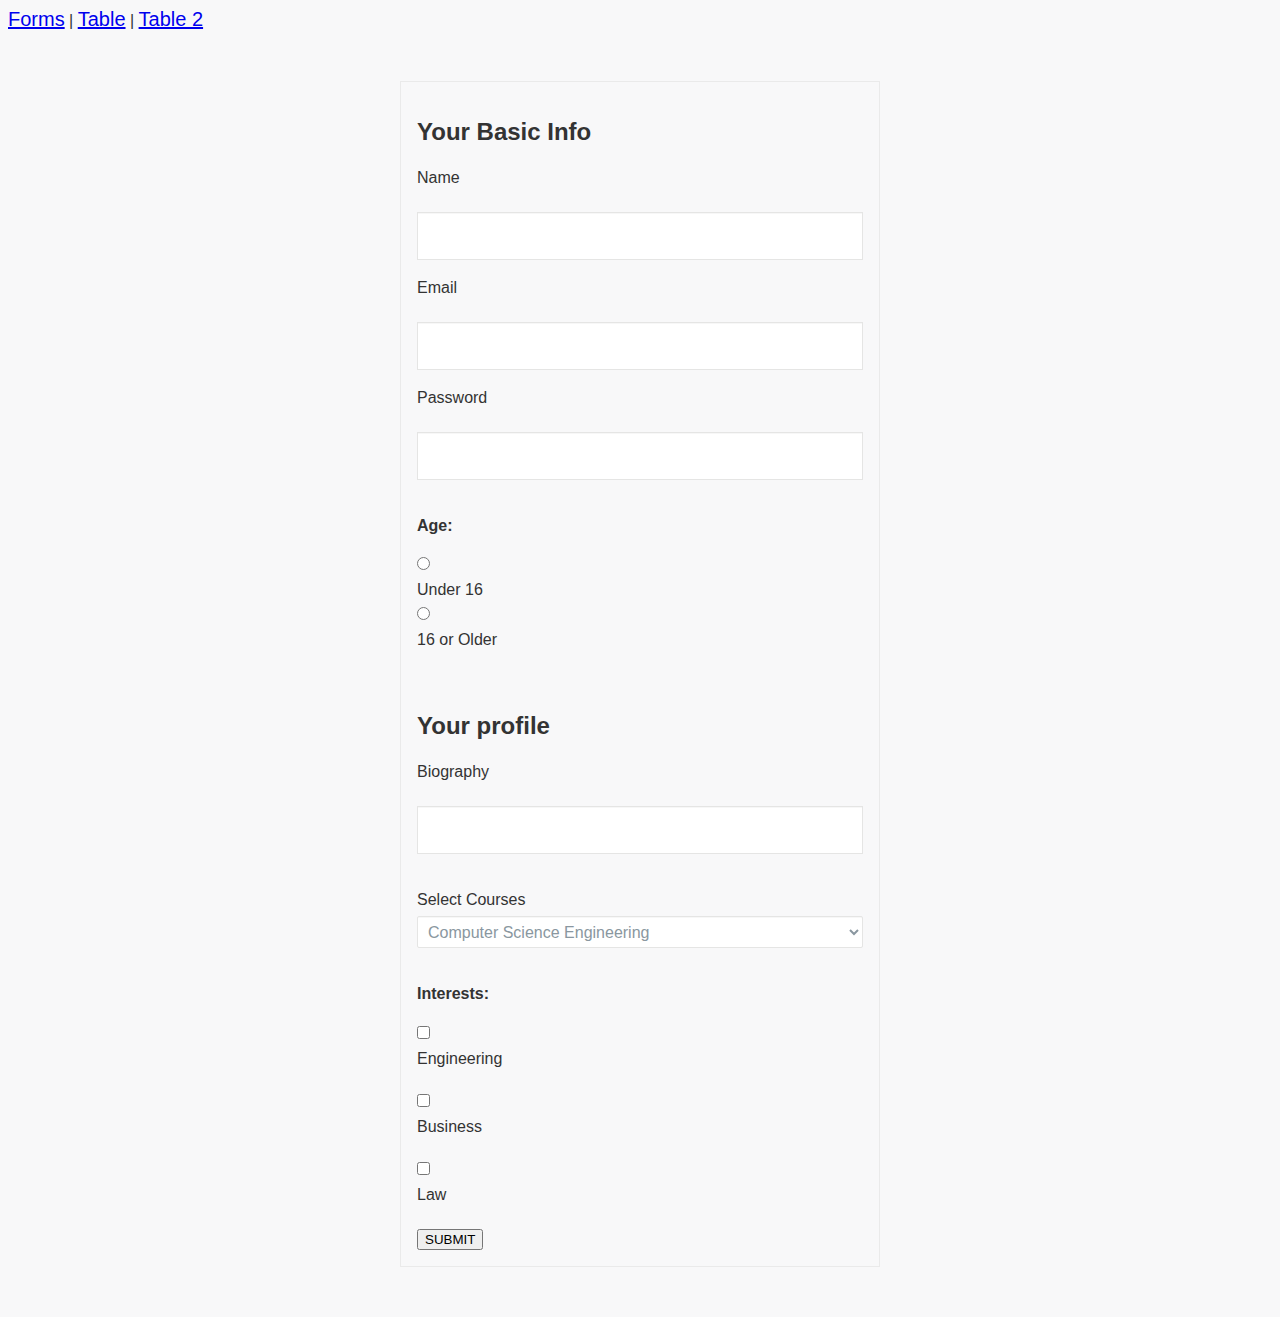
==== index.html @ 56e21257 "changed file name" ====
<!DOCTYPE html>
<html lang="en">

<head>
    <meta charset="UTF-8">
    <meta http-equiv="X-UA-Compatible" content="IE=edge">
    <meta name="viewport" content="width=device-width, initial-scale=1.0">
    <link rel="stylesheet" type="text/css" href="style.css">
    <title>form-html</title>
</head>



<body>

    <header>
        <a class="nav" href="form.html">Forms</a> |
        <a class="nav1" href="tables.html">Table</a> |
        <a class="nav2" href="tables2.html">Table 2</a>
    </header>
    <form id="formation" action=" https://sgleass24.github.io/html-form/" method="get">
        <h2>Your Basic Info</h2>
        <label for="name">Name</label>
        <br>
        <input type="text" id="name" required>
        <br>
        <label for="email">Email</label>
        <br>
        <input type="email" id="Email" required>
        <br>
        <label for="password">Password</label>
        <br>
        <input type="password" id="password" required>
        <br>
        <h4>Age:</h4>
        <input type="radio" id="under 16" name="age" value="Under 16">
        <label for="radio">Under 16</label>
        <input type="radio" id="16 or older" name="age" value="16 or older">
        <label for="radio">16 or Older</label>
        <br>
        <br>
        <h2>Your profile</h2>
        
        <label for="text">Biography</label>
        <br>
        <input type="text" id="biography" required>
        <br>
        <br>
        <label for="courses">Select Courses</label>

<select name="courses" id="courses">
  <option value="Computer Science Engineering">Computer Science Engineering</option>
  <option value="Web Development">Web Development</option>
  <option value="Welding">Welding</option>
  <option value="Automotive Service">Automotive Service</option>
</select>
<br>
<h4>Interests:</h4>
<Input type="checkbox" id="Engineering" name="interests" value="engineering">
<label for="checkbox">Engineering</label>
<br>
<Input type="checkbox" id="Business" name="interests" value="Business">
    <label for="checkbox">Business</label>
    <br>
    <Input type="checkbox" id="Law" name="interests" value="Law">
        <label for="checkbox">Law</label>
        <br>

        <input type="submit" id="submit" value="SUBMIT">    
    </form>
</body>

</html>
---- style.css ----
*, *:before, *:after {
    -moz-box-sizing: border-box;
    -webkit-box-sizing: border-box;
    box-sizing: border-box;
  }
  body {
    font-family: 'Lato', sans-serif;
    color: #333;
    background-color: #f8f8f9;
  }
  form {
    max-width: 480px;
    margin: 50px auto;
    padding: 16px;
    border: 1px solid #eaeaea;
  }
  input[type="text"],
  input[type="password"],
  input[type="date"],
  input[type="datetime"],
  input[type="email"],
  input[type="number"],
  input[type="search"],
  input[type="tel"],
  input[type="time"],
  input[type="url"],
  textarea,
  select {
    background-color: #ffffff;
    border: 1px solid #e5e5e4;
    font-size: 16px;
    height: auto;
    margin: 0;
    outline: 0;
    padding: 8px 18px;
    height: 48px;
    width: 100%;
    color: #8a97a0;
    box-shadow: 0 1px 0 rgba(0,0,0,0.03) inset;
    margin-bottom: 16px;
    transition: all .2s ease;
  }
  input::placeholder {
    color: #999;
  }
  input:focus,
  textarea:focus,
  select:focus {
    border-color: #0f868c;
  }
  input[type="radio"],
  input[type="checkbox"] {
    margin: 0 4px 8px 0;
  }
  select {
    padding: 6px;
    height: 32px;
    border-radius: 2px;
  }
  button {
    font-size: 16px;
    font-weight: 600;
    text-transform: uppercase;
    padding: 15px 26px;
    color: #FFF;
    background-color: #0f868c;
    border-radius: 4px;
    border: 1px solid #0f868c;
    text-align: center;
    width: 100%;
  }
  fieldset {
    margin-bottom: 28px;
    border: none;
  }
  legend {
    font-size: 28px;
    font-weight: 400;
    margin-bottom: 16px;
  }
  label {
    display: block;
    line-height: 24px;
    font-size: 16px;
    font-weight: 400;
    margin-bottom: 4px;
  }
  label.light {
    font-weight: 300;
    display: inline;
  }

  th, td {
    padding: 15px;
    text-align: left;
  }
  th {
    background-color: #dd0f80;
    color: white;
  }

  th, td {
    border-bottom: 1px solid #ddd;
  }

  tr:nth-child(even) {background-color: #f2f2f2;}

  table, th, td {
    border:3px double black;
  }

  .nav {
    font-size: 20px;
  }
  .nav1 {font-size: 20px;}

  .nav2 {font-size: 20px;}
  
  .caption {
    font-size: 40px;
text-align: center;
  }
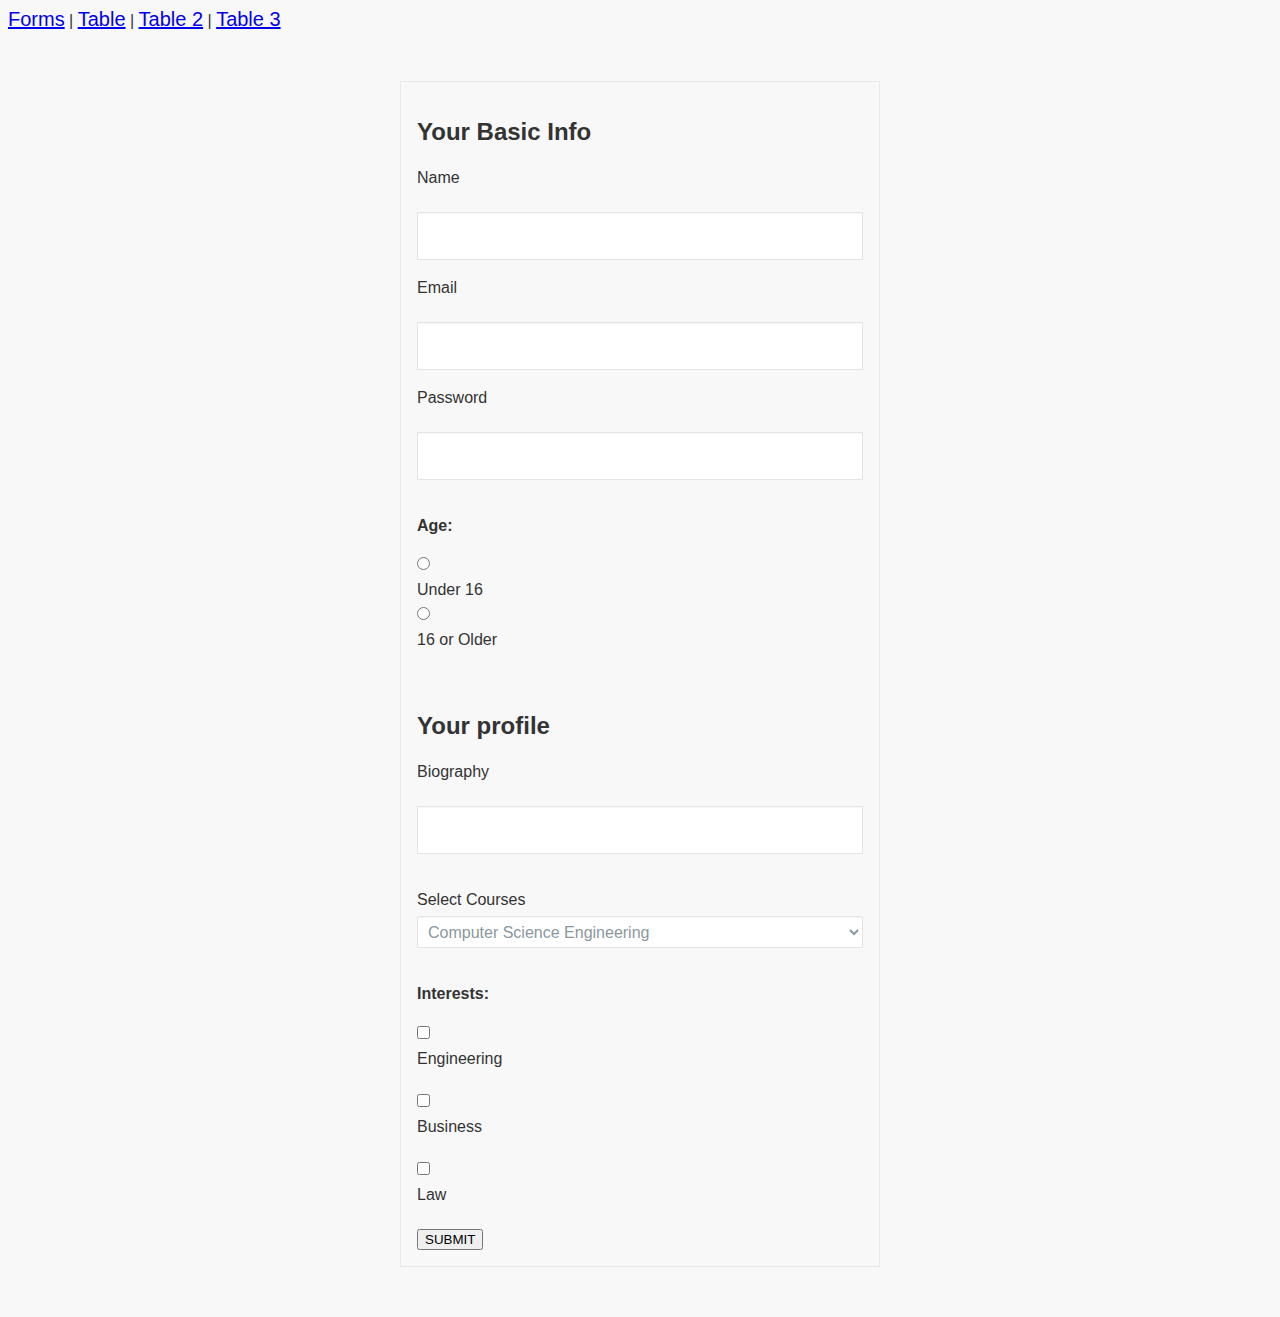
==== commit 99f99867: "new table" ====
--- a/index.html
+++ b/index.html
@@ -14,9 +14,11 @@
 <body>
 
     <header>
-        <a class="nav" href="form.html">Forms</a> |
+        <a class="nav" href="index.html">Forms</a> |
         <a class="nav1" href="tables.html">Table</a> |
-        <a class="nav2" href="tables2.html">Table 2</a>
+        <a class="nav2" href="tables2.html">Table 2</a> |
+        <a class="nav3" href="tables3.html">Table 3</a>
+
     </header>
     <form id="formation" action=" https://sgleass24.github.io/html-form/" method="get">
         <h2>Your Basic Info</h2>
--- a/style.css
+++ b/style.css
@@ -115,6 +115,8 @@
   .nav1 {font-size: 20px;}
 
   .nav2 {font-size: 20px;}
+
+  .nav3 {font-size: 20px;}
   
   .caption {
     font-size: 40px;
